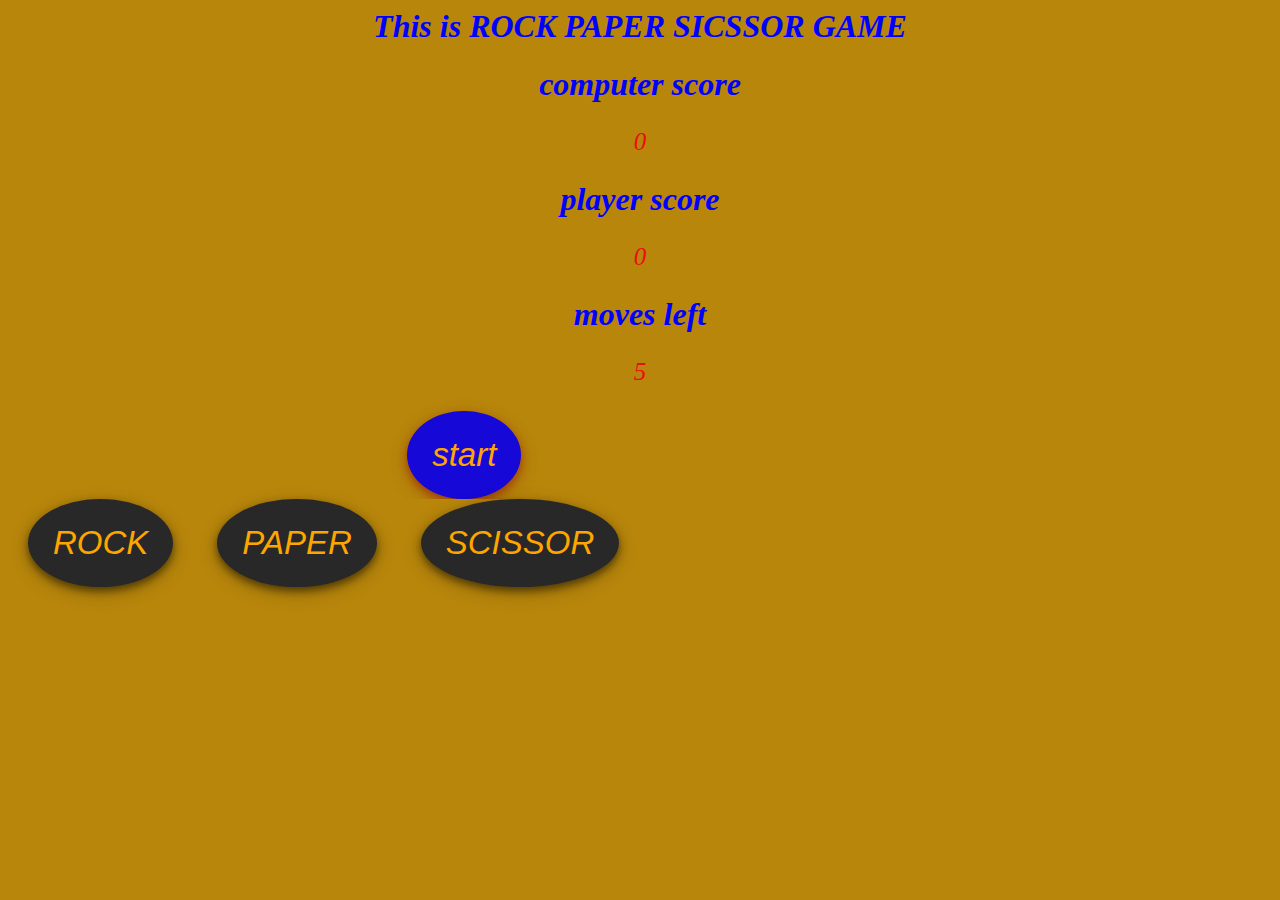
==== main.html @ 8e3ee49a "Rename index.html to main.html" ====
<html>

<head>
    <meta charset="UTF-8">
    <meta http-equiv="X-UA-Compatible" content="IE=edge">
    <meta name="viewport" content="width=device-width, initial-scale=1.0">
    <link rel="stylesheet" href="style.css">
    <script src="scripts.js"></script>
</head>
<h1>This is ROCK PAPER SICSSOR GAME</h1>

<body>
    <header>
        <div class="score">
            <div>
                <h1>computer score</h1>
                <p>0</p>
            </div>
            <div>
                <h1>player score</h1>
                <p>0</p>
            </div>
            <div>
                <h1>moves left</h1>
                <p>5</p>
            </div>
        </div>
    </header>
    <div class="st"><button onclick="ab()" class="start">start</button></div>
    <main class="btns">
        <button class='btn' data-choice="rock">ROCK</button>

        <button class='btn' data-choice="paper">PAPER</button>

        <button class='btn' data-choice="scissor">SCISSOR</button>
    </main>

</body>

</html>
---- style.css ----
* {
    color: black;
    font-style: italic;
    justify-content: center;
    background-color: darkgoldenrod;
}

h1 {
    color: blue;
    text-align: center;
}

.but :hover {
    background-color: dodgerblue;
}

.butr {
    margin: 0 20px;
    padding: 25px;
    border-radius: 50%;
    border: none;
    outline: none;
    cursor: pointer;
    background: rgb(41, 40, 40);
    font-size: 33px;
    color: orange;
    box-shadow: 0 4px 8px 0 rgba(0, 0, 0, 0.5), 0 6px 20px 0 rgba(0, 0, 0, 0.19);
}

.btn {
    margin: 0 20px;
    padding: 25px;
    border-radius: 50%;
    border: none;
    outline: none;
    cursor: pointer;
    background: rgb(41, 40, 40);
    font-size: 33px;
    color: orange;
    box-shadow: 0 4px 8px 0 rgba(0, 0, 0, 0.5), 0 6px 20px 0 rgba(0, 0, 0, 0.19);
}

.buts {
    margin: 0 20px;
    padding: 25px;
    border-radius: 50%;
    border: none;
    outline: none;
    cursor: pointer;
    background: rgb(41, 40, 40);
    font-size: 33px;
    color: orange;
    box-shadow: 0 4px 8px 0 rgba(0, 0, 0, 0.5), 0 6px 20px 0 rgba(0, 0, 0, 0.19);
}

body {
    align-items: center;
}

div {
    border-radius: 50%;
}

ul li {
    display: inline-block;
    list-style-type: none;
    margin-top: 15px;
    margin-right: 5%;
}

ul {
    padding-right: 50px;
}

.flex {
    display: flex;
    background-color: darkred;
    margin-top: 30%;
}

.flex {
    margin: 10px;
    padding: 20px;
    font-size: 30px;
}

p {
    text-align: center;
    color: rgb(233, 14, 14);
    font-size: 25px;
}

.start {
    display: flex;
    margin: 0 20px;
    padding: 25px;
    border-radius: 50%;
    border: none;
    outline: none;
    cursor: pointer;
    background: rgb(22, 8, 214);
    font-size: 33px;
    color: orange;
    box-shadow: 0 4px 8px 0 rgba(143, 8, 8, 0.5), 0 6px 20px 0 rgba(126, 8, 8, 0.19);
}

.st {
    box-align: center;
    margin-left: 30%;
}
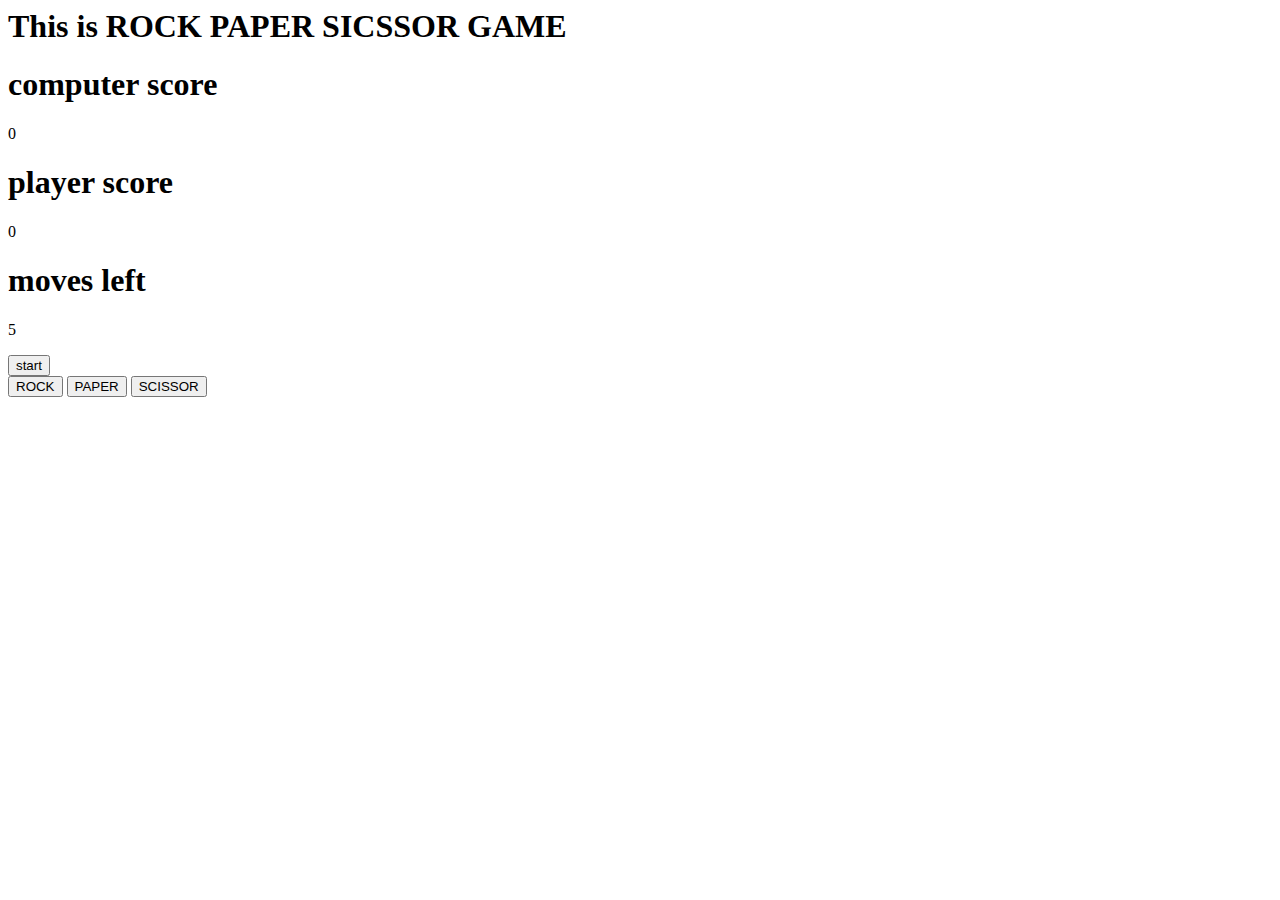
==== commit 73a276de: "Update main.html" ====
--- a/main.html
+++ b/main.html
@@ -4,8 +4,8 @@
     <meta charset="UTF-8">
     <meta http-equiv="X-UA-Compatible" content="IE=edge">
     <meta name="viewport" content="width=device-width, initial-scale=1.0">
-    <link rel="stylesheet" href="style.css">
-    <script src="scripts.js"></script>
+    <link rel="stylesheet" href="https://github.com/tornedoboy/gameRPS/blob/main/style.css">
+    <script src="https://github.com/tornedoboy/gameRPS/blob/main/scripts.js"></script>
 </head>
 <h1>This is ROCK PAPER SICSSOR GAME</h1>
 
